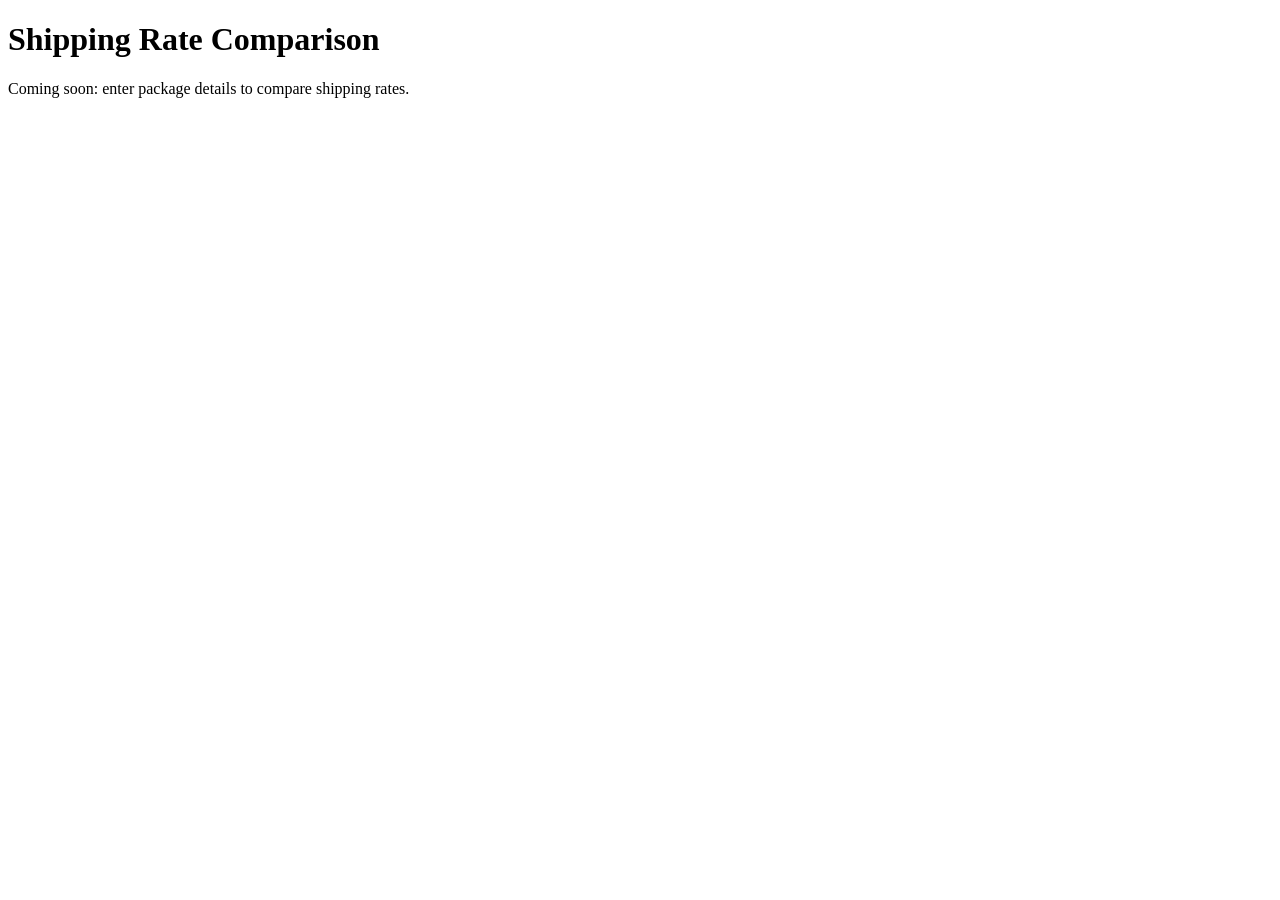
==== src/main/resources/templates/index.html @ 777d6b34 "Initial project setup Spring Boot 3.5 / Java 21 / Gradle skeleton with Thymeleaf, ShipTime API confi" ====
<!DOCTYPE html>
<html lang="en" xmlns:th="http://www.thymeleaf.org">
<head>
    <meta charset="UTF-8">
    <meta name="viewport" content="width=device-width, initial-scale=1">
    <title>Shipping Rate Comparison</title>
</head>
<body>
<h1>Shipping Rate Comparison</h1>
<p>Coming soon: enter package details to compare shipping rates.</p>
</body>
</html>
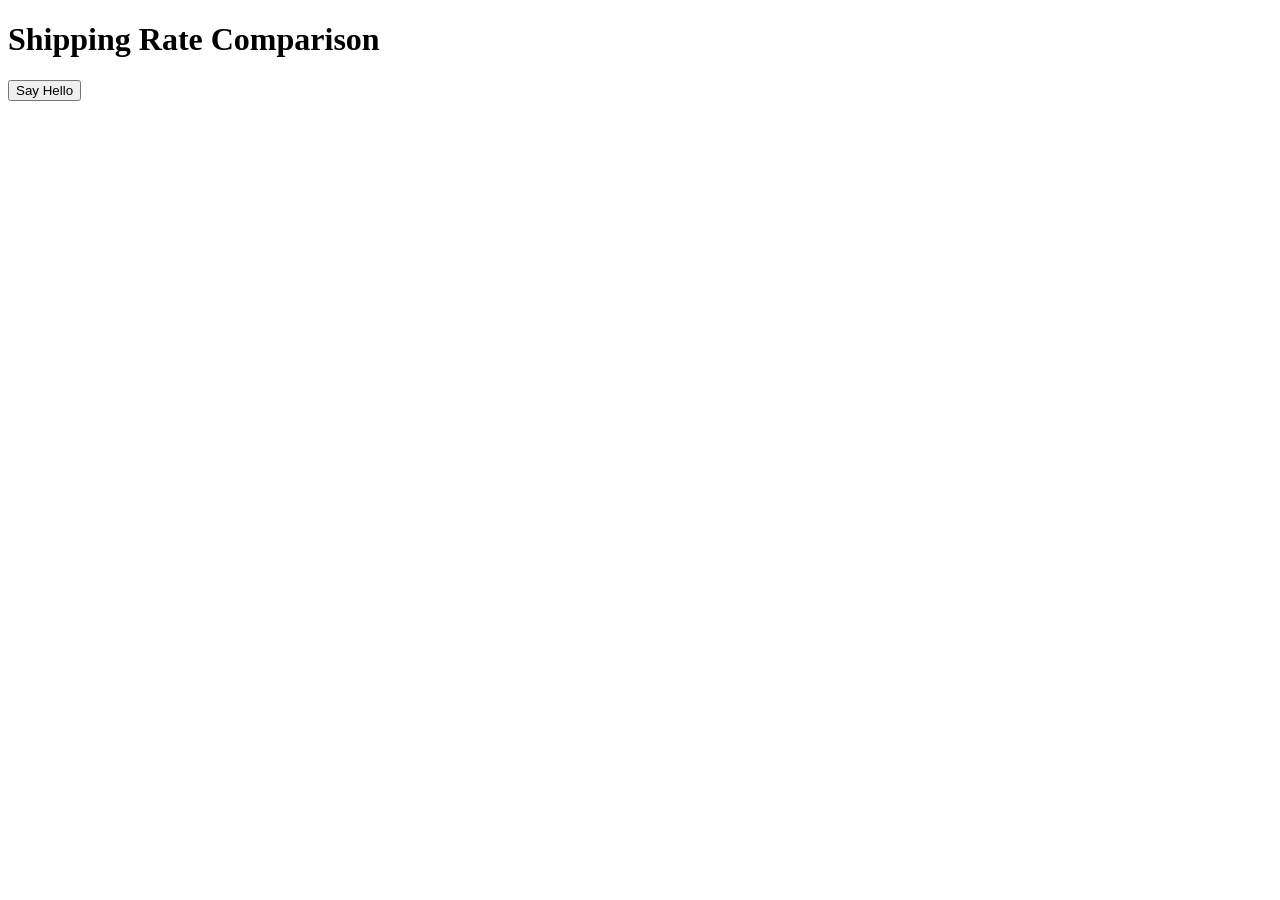
==== commit 25950243: "[Home] - Added Hello World button" ====
--- a/src/main/resources/templates/index.html
+++ b/src/main/resources/templates/index.html
@@ -7,6 +7,11 @@
 </head>
 <body>
 <h1>Shipping Rate Comparison</h1>
-<p>Coming soon: enter package details to compare shipping rates.</p>
+
+<form method="post" th:action="@{/hello}">
+    <button type="submit">Say Hello</button>
+</form>
+
+<p th:if="${message}" th:text="${message}"></p>
 </body>
 </html>
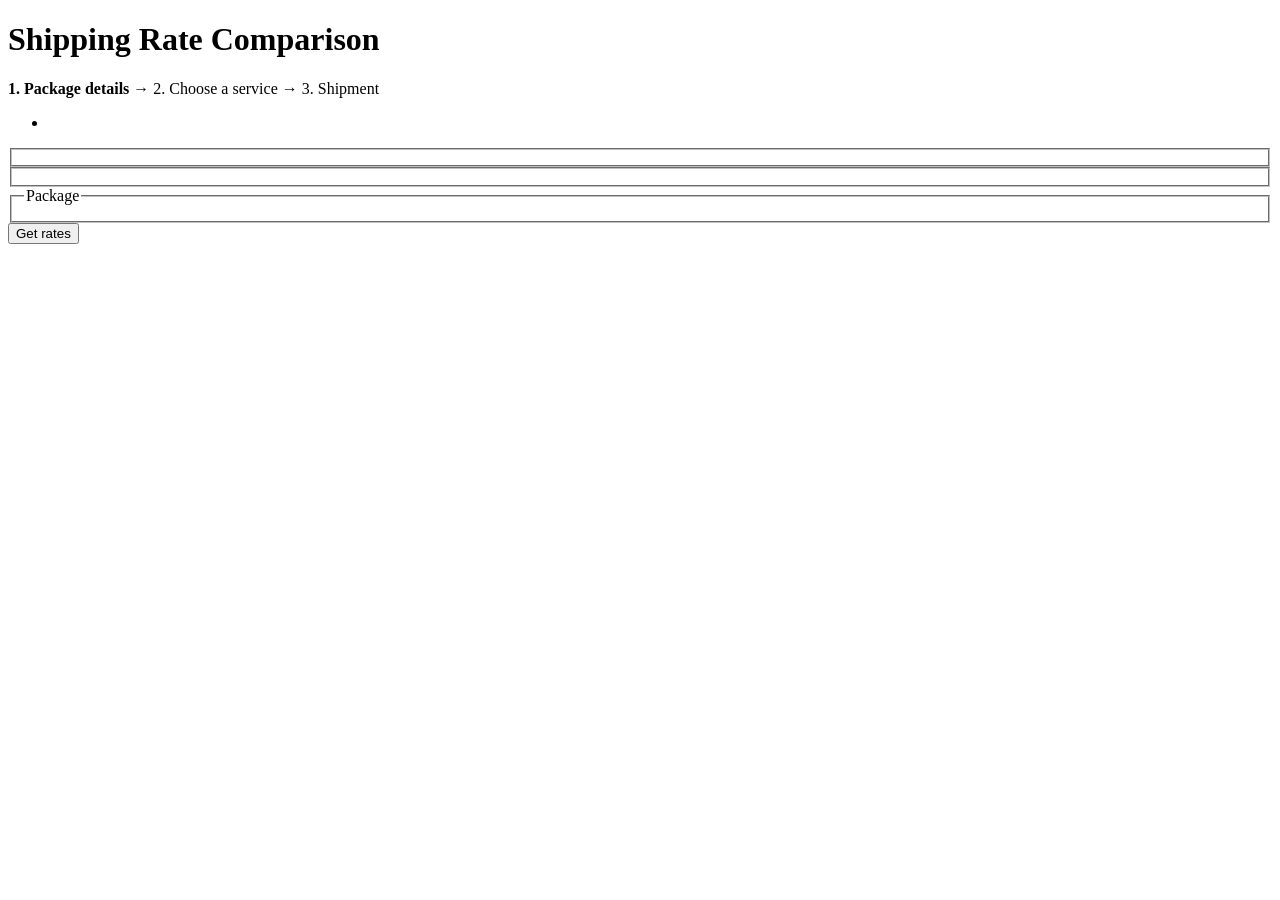
==== commit 73561bc7: "Added Step 1: Rate Quote to Step 2 Form - Form validation and trim  Rates call - ShipTimeClientConfi" ====
--- a/src/main/resources/templates/index.html
+++ b/src/main/resources/templates/index.html
@@ -4,14 +4,39 @@
     <meta charset="UTF-8">
     <meta name="viewport" content="width=device-width, initial-scale=1">
     <title>Shipping Rate Comparison</title>
+    <link rel="stylesheet" th:href="@{/css/app.css}">
 </head>
 <body>
-<h1>Shipping Rate Comparison</h1>
+<main>
+    <h1>Shipping Rate Comparison</h1>
+    <p class="steps"><strong>1. Package details</strong> &rarr; 2. Choose a service &rarr; 3. Shipment</p>
 
-<form method="post" th:action="@{/hello}">
-    <button type="submit">Say Hello</button>
-</form>
+    <div class="alert error" th:if="${errorMessage}">
+        <p th:text="${errorMessage}"></p>
+        <ul th:if="${errorDetails != null and !errorDetails.isEmpty()}">
+            <li th:each="detail : ${errorDetails}" th:text="${detail}"></li>
+        </ul>
+    </div>
+    <div class="alert info" th:if="${infoMessage}" th:text="${infoMessage}"></div>
 
-<p th:if="${message}" th:text="${message}"></p>
+    <form method="post" th:action="@{/rates}" th:object="${rateForm}" novalidate>
+        <div class="two-columns">
+            <fieldset th:replace="~{fragments :: address('from', 'From (origin)')}"></fieldset>
+            <fieldset th:replace="~{fragments :: address('to', 'To (destination)')}"></fieldset>
+        </div>
+
+        <fieldset class="card">
+            <legend>Package</legend>
+            <div class="row">
+                <label th:replace="~{fragments :: number('length', 'Length (cm)', '0.01')}"></label>
+                <label th:replace="~{fragments :: number('width', 'Width (cm)', '0.01')}"></label>
+                <label th:replace="~{fragments :: number('height', 'Height (cm)', '0.01')}"></label>
+                <label th:replace="~{fragments :: number('weight', 'Weight (kg)', '0.001')}"></label>
+            </div>
+        </fieldset>
+
+        <button type="submit" class="primary">Get rates</button>
+    </form>
+</main>
 </body>
 </html>
